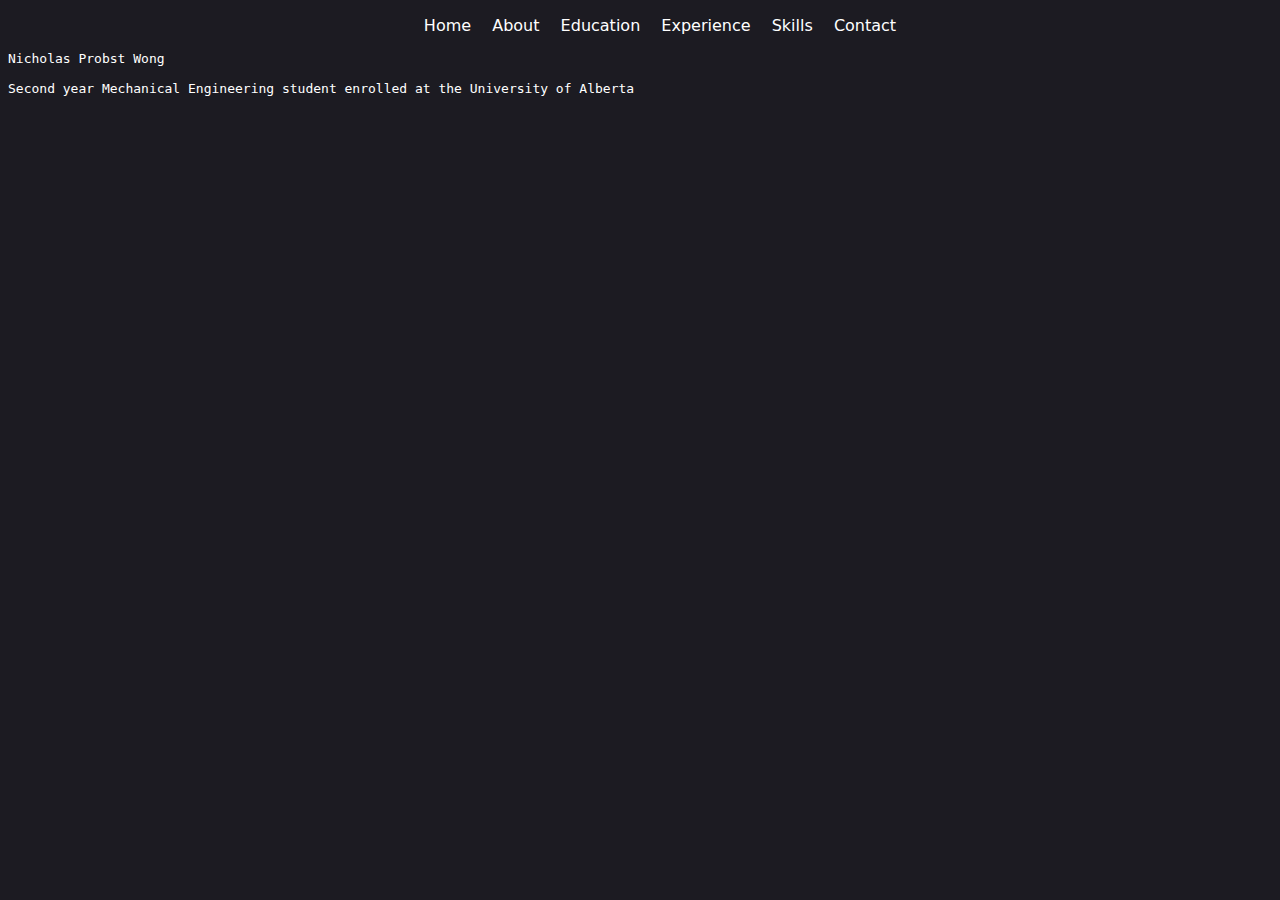
==== raw/index.html @ a13e95ac "flexbox working" ====
<!DOCTYPE html>
<html lang="en">
<head>
    <meta charset="UTF-8">
    <meta name="viewport" content="width=device-width, initial-scale=1.0">
    <title>Home | Nicholas Probst Wong</title>
    <style>
        body {
            background: #1c1b22;
            font: 100% system-ui;
            color: #fff;
        }
        .navbar {
            font: 100% system-ui;
            text-align: center;
        }
        ul li {
            display: inline;
            padding: 0.5em;
        }
        a {
            color: #fff;
            text-decoration: none;
        }
        a:hover {
            text-decoration: underline;
        }
    </style>
</head>
<body>
    <div class="navbar">
        <ul>
          <li><a href="index.html">Home</a></li>
          <li><a href="about.html">About</a></li>
            <li><a href="education.html">Education</a></li>
            <li><a href="experience.html">Experience</a></li>
            <li><a href="Skills.html">Skills</a></li>
            <li><a href="contact.html">Contact</a></li>
        </ul>
    </div>
    <pre>
Nicholas Probst Wong

Second year Mechanical Engineering student enrolled at the University of Alberta



    </pre>

</body>
</html>
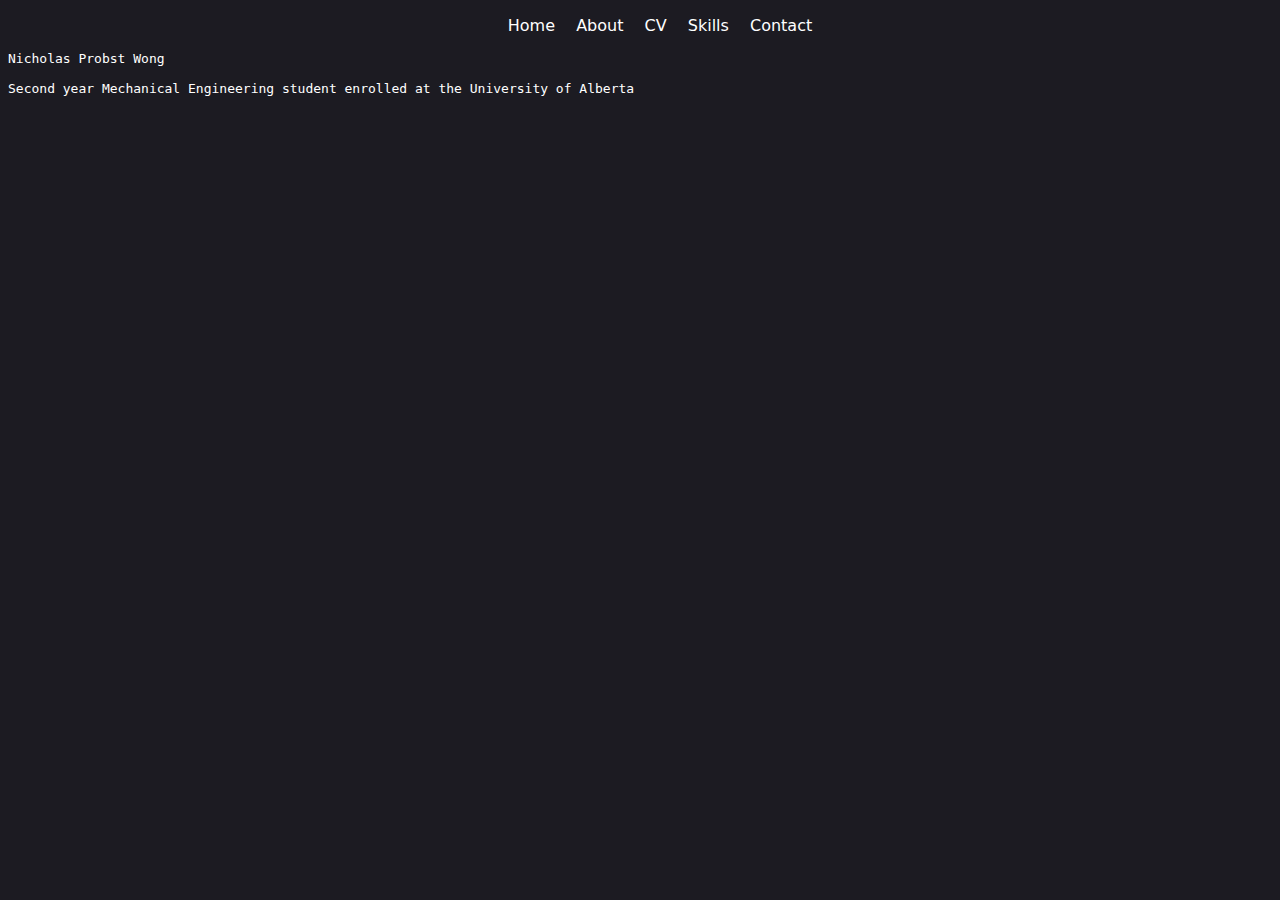
==== commit 8d459d9b: "Content, media, style" ====
--- a/raw/index.html
+++ b/raw/index.html
@@ -30,10 +30,9 @@
 <body>
     <div class="navbar">
         <ul>
-          <li><a href="index.html">Home</a></li>
-          <li><a href="about.html">About</a></li>
-            <li><a href="education.html">Education</a></li>
-            <li><a href="experience.html">Experience</a></li>
+            <li><a href="index.html">Home</a></li>
+            <li><a href="about.html">About</a></li>
+            <li><a href="cv.html">CV</a></li>
             <li><a href="Skills.html">Skills</a></li>
             <li><a href="contact.html">Contact</a></li>
         </ul>
